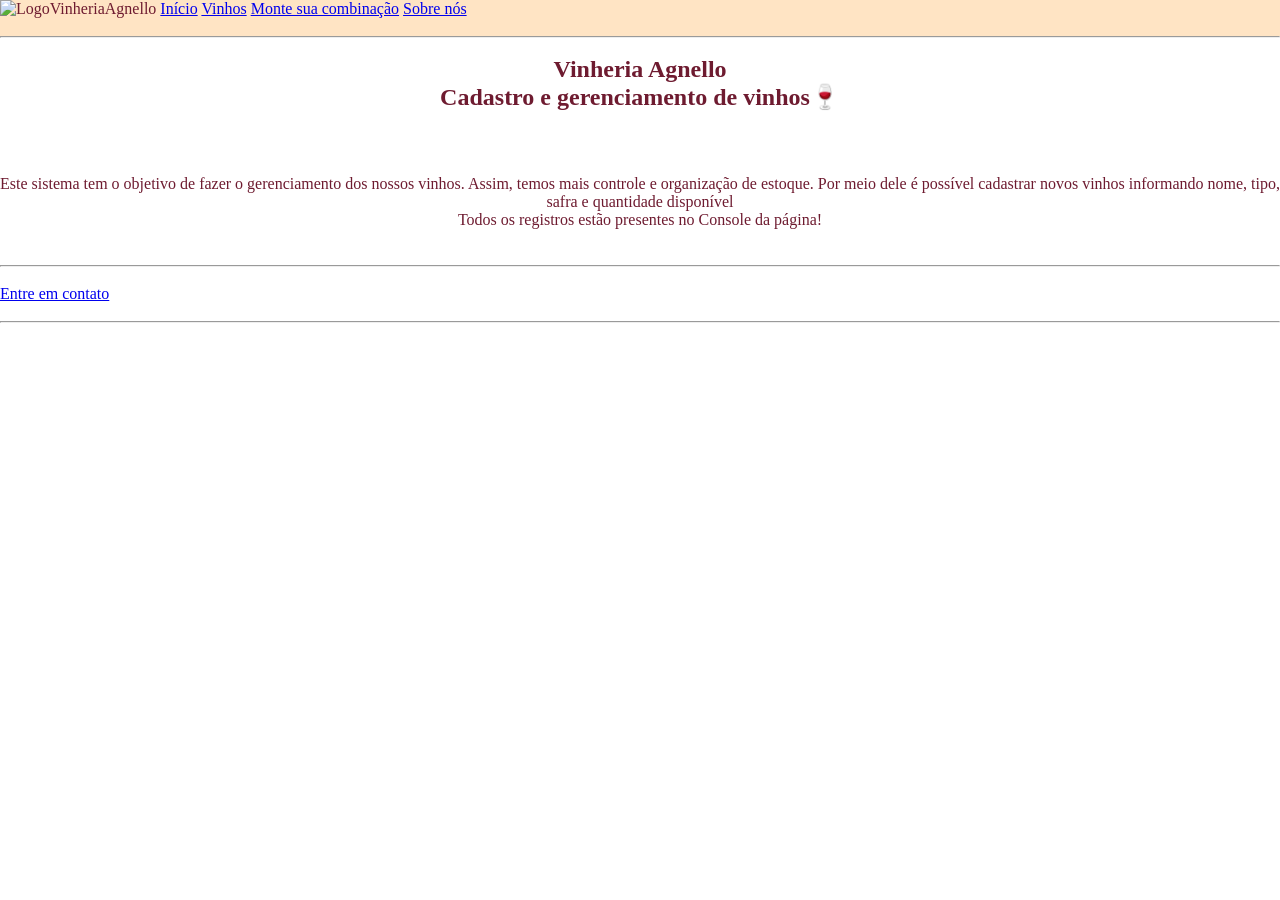
==== src/pages/cadastro.html @ 5e3885e1 "feat(cadastro): finaliza a página com html e css" ====
<!DOCTYPE html>
<html lang="pt-BR">
<head>
    <meta charset="UTF-8">
    <meta name="viewport" content="width=device-width, initial-scale=1.0">
    <meta name="description" content="Cadastro, análise de vinhos e controle de estoque. A melhor qualidade de todos os rótulos que imaginar. Vinheria Agnello, a melhor opção para você">
    <meta name="keywords" content="VINHOS, VINHO, RÓTULOS, VINHERIA, AGNELLO, QUALIDADE, OFERTAS, TIPOS DE VINHO, TINTO, BRANCO, ROSE">
    <title>Vinheria Agnello - Cadastro</title>
    <link rel="icon" href="../assets/imgs/uva-icon2.png">
    <link rel="stylesheet" href="../css/styles.css">
    <style>
        h1 {
            text-align: center;
        }
        main section h2 {
        padding-bottom:4rem;
        text-align: center
        }
        p {
            text-align: center
        }
    </style>
</head>
<body>
    <header>
        <nav>
            <div class="barranav">
                <img src="/Vinheria-Agnello/src/assets/imgs/LogoVinheria.png" alt="LogoVinheriaAgnello" class="logo">
                <a href="../../index.html" class="linki">Início</a>
                <a href="/Vinheria-Agnello/src/pages/tipos.html" class="linki">Vinhos</a>
                <a href="/Vinheria-Agnello/src/pages/harmonizacao.html" class="linki">Monte sua combinação</a>
                <a href="/Vinheria-Agnello/src/pages/sobre-nos.html" class="linki">Sobre nós</a>
            </div>
        </nav><br><hr>
    </header>
    <main>
        <section id="gerenciamento"><br>
            <h1>Vinheria Agnello</h1>
            <h2>Cadastro e gerenciamento de vinhos🍷</h2>
            <p>Este sistema tem o objetivo de fazer o gerenciamento dos nossos vinhos. Assim, temos mais controle e organização de estoque. Por meio dele é possível cadastrar novos vinhos informando nome, tipo, safra e quantidade disponível</p>
            <p>Todos os registros estão presentes no Console da página!</p>
        </section>
    </main>
    <footer><br><br><hr><br>
        <article class="contato">
            <a href="contato.html">Entre em contato</a>
        </article><br><hr>
    </footer>
<script src="/Vinheria-Agnello/src/js/script.js"></script>
</body>
</html>
---- src/css/styles.css ----
* {
    margin: 0;
    padding: 0;
    box-sizing: border-box;
}



body {
    color: #6e1b30;
}

.logo {
    width: 30rem;
    height: auto;
}

.barranav {
    color: #6e1b30;
}

header {
    background-color: bisque;
}

.banner {
    width: 100%;
}
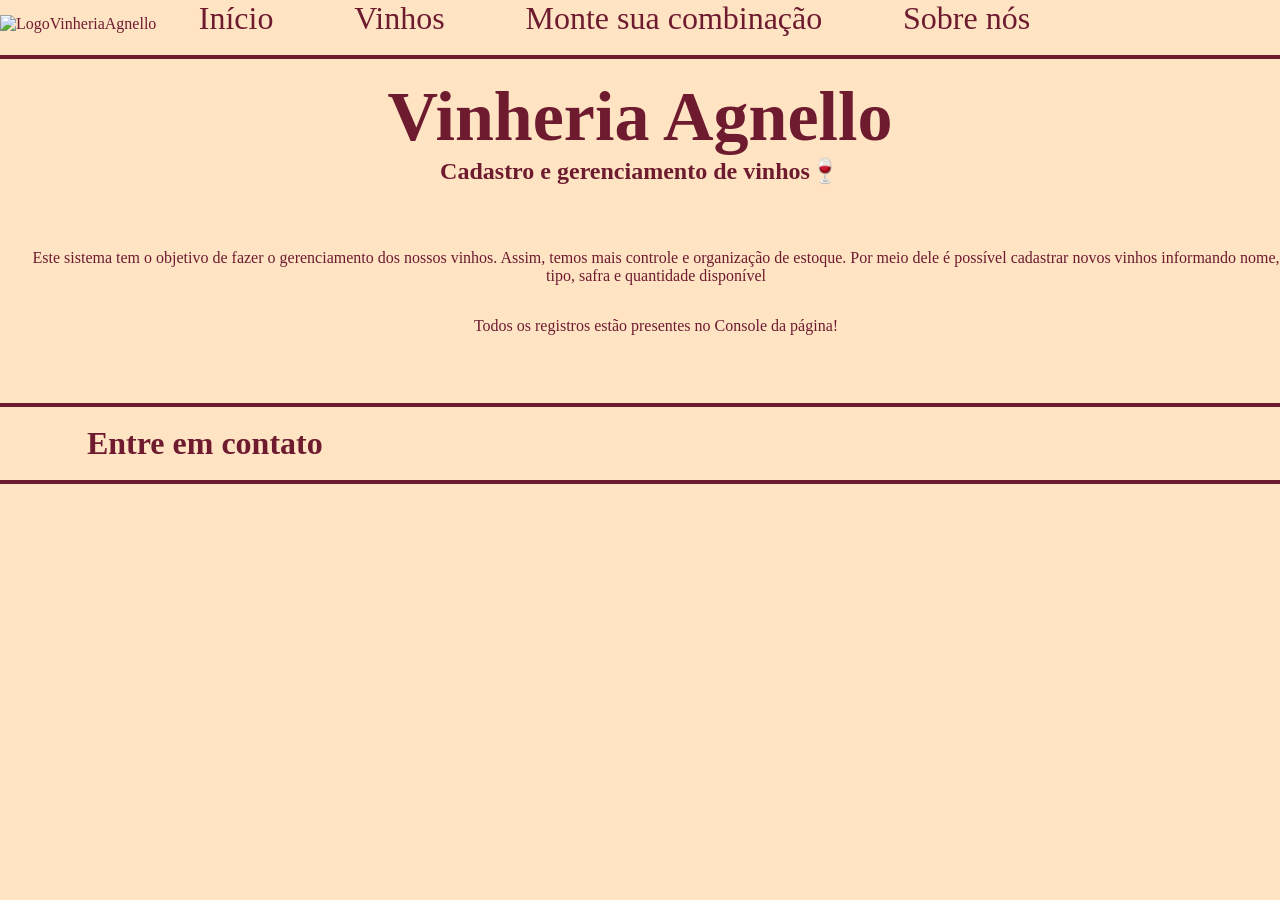
==== commit aac7160a: "feat:linkando as páginas com os efeitos" ====
--- a/src/pages/cadastro.html
+++ b/src/pages/cadastro.html
@@ -8,6 +8,7 @@
     <title>Vinheria Agnello - Cadastro</title>
     <link rel="icon" href="../assets/imgs/uva-icon2.png">
     <link rel="stylesheet" href="../css/styles.css">
+    <link rel="stylesheet" href="../css/efeitos.css">
     <style>
         h1 {
             text-align: center;
@@ -25,7 +26,7 @@
     <header>
         <nav>
             <div class="barranav">
-                <img src="/Vinheria-Agnello/src/assets/imgs/LogoVinheria.png" alt="LogoVinheriaAgnello" class="logo">
+                <img src="../assets/imgs/LogoVinheria.png" alt="LogoVinheriaAgnello" class="logo">
                 <a href="../../index.html" class="linki">Início</a>
                 <a href="/Vinheria-Agnello/src/pages/tipos.html" class="linki">Vinhos</a>
                 <a href="/Vinheria-Agnello/src/pages/harmonizacao.html" class="linki">Monte sua combinação</a>
@@ -43,9 +44,9 @@
     </main>
     <footer><br><br><hr><br>
         <article class="contato">
-            <a href="contato.html">Entre em contato</a>
+            <a href="contato.html" class="linki">Entre em contato</a>
         </article><br><hr>
     </footer>
-<script src="/Vinheria-Agnello/src/js/script.js"></script>
+    <script src="../js/script.js"></script>
 </body>
 </html>
--- a/src/css/styles.css
+++ b/src/css/styles.css
@@ -8,6 +8,7 @@
 
 body {
     color: #6e1b30;
+    background-color: bisque;
 }
 
 .logo {
@@ -26,3 +27,162 @@
 .banner {
     width: 100%;
 }
+
+.linki {
+    padding: 3%;
+    font-size:xx-large;
+}
+
+#ofertas {
+    margin-left: 10rem;
+    margin-right: 40%;
+    margin-top: 5rem;
+}
+
+main section h1 {
+    font-size: 70px;
+}
+
+main section p {
+    padding-bottom:2rem;
+    padding-left: 2rem;
+}
+
+main section section a article img {
+    width: 80px;
+    margin-left: 3rem;
+    margin-top: 3rem;
+}
+
+main section section {
+    background-color: white;
+    border-radius: 80px;
+}
+
+main section section h3{
+    padding-left: 4rem;
+}
+
+.contato {
+    font-weight: 900;
+    font-size: 20px;
+    margin-left: 50px;
+}
+
+#contact {
+    border: 2px solid rgb(70, 25, 33);
+    border-radius: 5px;
+    padding: 1rem;
+    margin-left: 5rem;
+}
+
+legend {
+    font-weight: 700;
+    font-size: x-large;
+    padding: 0 0.9rem;
+}
+
+textarea {
+    border-radius: 8px;
+    border: 2px solid #6e1b30;
+}
+
+input {
+    border-radius: 8px;
+    border: 2px solid #6e1b30;
+}
+
+button {
+    background-color: #6e1b30;
+    border-radius: 8px;
+    padding: 0.44rem;
+}
+
+#vinhocntt {
+    width: 100%;
+}
+
+hr {
+    border: 2px solid #6e1b30;
+}
+
+#bianca {
+    border-radius: 30px;
+    margin-bottom: 10px;
+}
+
+.galeriadevinhos {
+    margin-left: 10%;
+}
+
+.titulovinhos {
+    margin-left: 3%;
+    margin-right: 3%;
+}
+
+.fsvinhostinto {
+    margin-left: 1%;
+    margin-right: 1%;
+}
+
+.vinhosgaleria1 {
+    padding-left: 90%;
+}
+
+.vinhosgaleria2 {
+    padding-left: 50%;
+    padding-right: 50%;
+}
+
+.vinhosgaleria4 {
+    height: auto;
+    width: 3%;
+}
+
+.videovinho {
+    margin-left: 27%;
+}
+
+legend {
+    font-weight: 700;
+    font-size: x-large;
+    padding: 0 0.9rem;
+}
+
+textarea {
+    border-radius: 8px;
+    border: 2px solid #6e1b30;
+}
+
+input {
+    border-radius: 8px;
+    border: 2px solid #6e1b30;
+}
+
+button {
+    background-color: #6e1b30;
+    border-radius: 8px;
+    padding: 0.44rem;
+    transition: 0.3s;
+}
+
+#vinhocntt {
+    width: 100%;
+}
+
+hr {
+    border: 2px solid #6e1b30;
+}
+
+#bianca {
+    border-radius: 30px;
+    margin-bottom: 10px;
+}
+
+#contact {
+    border: 2px solid rgb(70, 25, 33);
+    border-radius: 5px;
+    padding: 1rem;
+    margin-left: 5rem;
+    margin-right: 5rem;
+}
--- a/src/css/efeitos.css
+++ b/src/css/efeitos.css
@@ -0,0 +1,13 @@
+#botao:hover {
+    background-color: #c74868;
+}
+
+.linki {
+    color: inherit;
+    text-decoration: none;
+}
+
+.linki:hover {
+    color: #c74868;
+    transition: 0.2s;
+}
